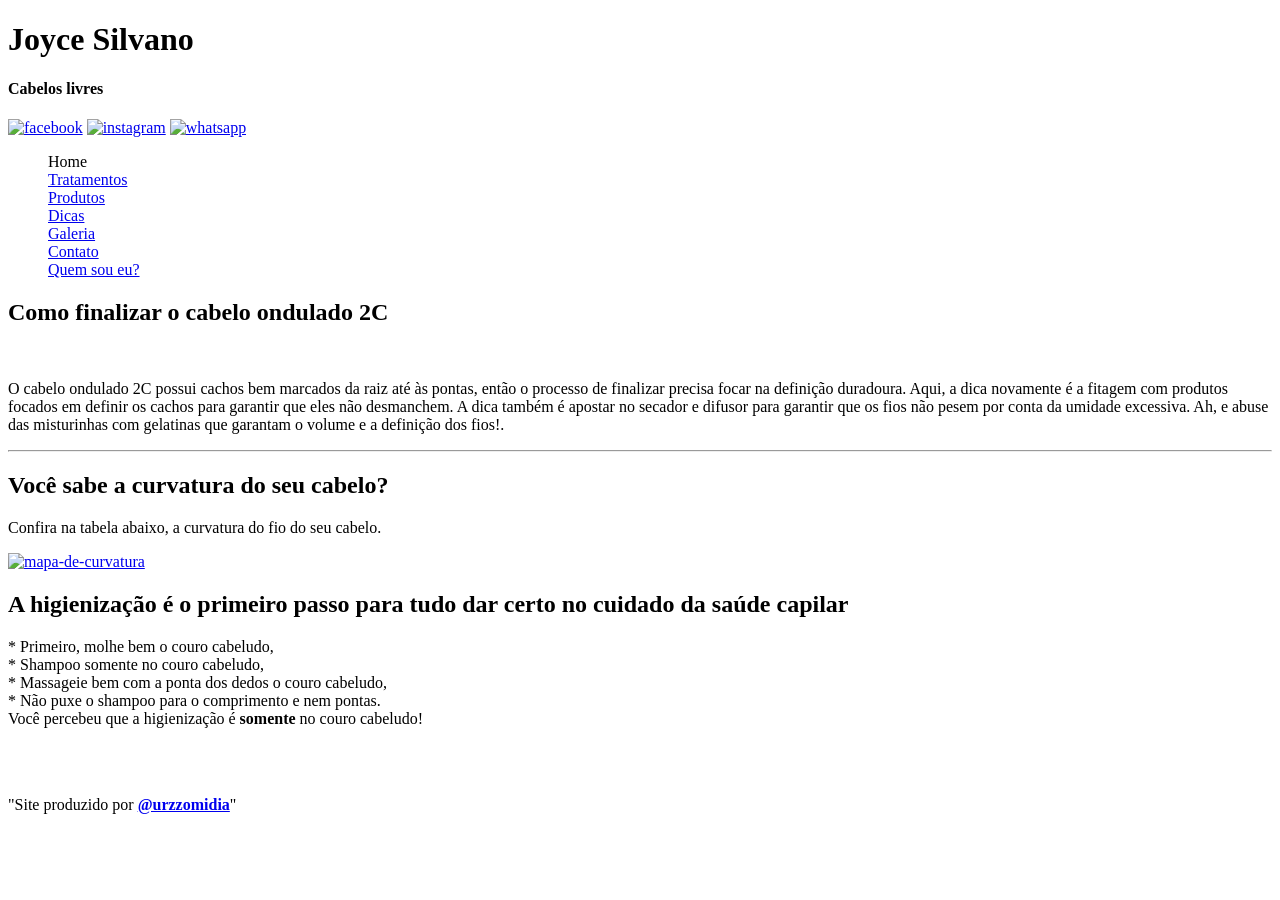
==== index.html @ e8c6a16d "Primeiro commit do site Cantata alguma imagens e dias patas de complementos" ====
<!DOCTYPE html>
<html lang="pt-br">
<head>
    <meta charset="UTF-8">
    <meta http-equiv="X-UA-Compatible" content="IE=edge">
    <meta name="viewport" content="width=device-width, initial-scale=1.0">
    <title>Joyce Silvano - Cabelos Livres</title>
    <link rel="stylesheet" type="text/css" href="./css/estilo.css"/>
    <link rel="stylesheet" type="text/css" href="./css/index.css"/>
</head>
<body>
<!-- SUPERIOR -->
    <header class="bkgsuperior">
        <div class="cabecalho">
            <div class="titulo">
                <h1>Joyce Silvano</h1>
                <h4>Cabelos livres</h4>
            </div>
<!-- SOCIAL -->
            <div class="social">
                <a href="https://www.facebook.com/Joyce-Silvano-cabelos-reais-111105454080975/" target="_blank">
                   <img src="./imagens/logo-facebook.png" alt="facebook"></a>
                <a href="https://www.instagram.com/joycesilvanocabeloslivres/" target ="_blank">
                   <img src="./imagens/logo-instagram.png" alt="instagram"></a>
                <a href="https://wa.me/5551998497549?text=Gostaria%20de%20fazer%20um%20orçamento." target="_blank">
                   <img src="./imagens/logo-whatsapp.png" alt="whatsapp"></a>
            </div>
        </div>
    </header>
<!-- MENU -->
    <nav id="barra-de-menu">
        <ul id="menu" type = none>
            <li class="atual">Home</a></li>
            <li><a href="./tratamentos.html">Tratamentos</a></li>
            <li><a href="./produtos.html">Produtos</a></li>
            <li><a href="./dicas.html">Dicas</a></li>
            <li><a href="./galeria.html">Galeria</a></li>
            <li><a href="./contato.html">Contato</a></li>
            <li><a href="./quem.html">Quem sou eu?</a></li>
        </ul>

    </nav>
<!-- MAIN -->
    <main class="corpo"> 
        <section class="coluna-esquerda">
            <div class="artigo">
                <h2>Como finalizar o cabelo ondulado 2C</h2>
                <div class="ilustrativo">
                    <img class="centro" src="./imagens/2c.png" alt=""> <br>
                    <p class="textos">O cabelo ondulado 2C possui cachos bem 
                        marcados da raiz até às pontas, então o processo de 
                        finalizar precisa 
                        focar na definição duradoura. Aqui, a dica novamente 
                        é a fitagem com produtos focados em definir os 
                        cachos para garantir que eles não desmanchem. 
                        A dica também é apostar no secador e difusor para 
                        garantir que os fios não pesem por conta da umidade 
                        excessiva. Ah, e abuse das misturinhas com gelatinas 
                        que garantam o volume e a definição dos fios!.
                    </p>
                </div>
                <hr>
            </div>
            <div class="artigo">
                <h2>Você sabe a curvatura do seu cabelo?</h2>
                <p class="textos">Confira na tabela abaixo, a curvatura do
                    fio do seu cabelo.
                </p>
                <div class="subartigo"> 
                    <a href="./imagens/mapa-curvatura.jpg" target="_blank">
                        <img class="imagem2" src="./imagens/mapa-curvatura.png" alt="mapa-de-curvatura">
                        <br> 
                    </a>
                </div>
            </div>
        </section>

        <section class="coluna-direita">
            <div class="artigo">
                <h2>A higienização é o primeiro passo para tudo
                    dar certo no cuidado da saúde capilar</h2>
                <p class="textoEsquerda"> 
                    * Primeiro, molhe bem o couro cabeludo,<br>
                    * Shampoo somente no couro cabeludo, <br>
                    * Massageie bem com a ponta dos dedos o couro cabeludo, <br>
                    * Não puxe o shampoo para o comprimento e nem pontas. <br>
                    Você percebeu que a higienização é <strong>somente</strong> 
                    no couro cabeludo!
                </p> <br>
                <img class="imagem2" src="./imagens/higienização2.png" alt="">
            </div>
        </section>
    </main>
    <footer class="rodape">
        <p>"Site produzido por <a href="https://www.instagram.com/urzzomidia/" target="_blank"><strong>@urzzomidia</strong></a>"</p>
    </footer>

<!-- RODAPE DA PAGINA-->
</body>
</html>
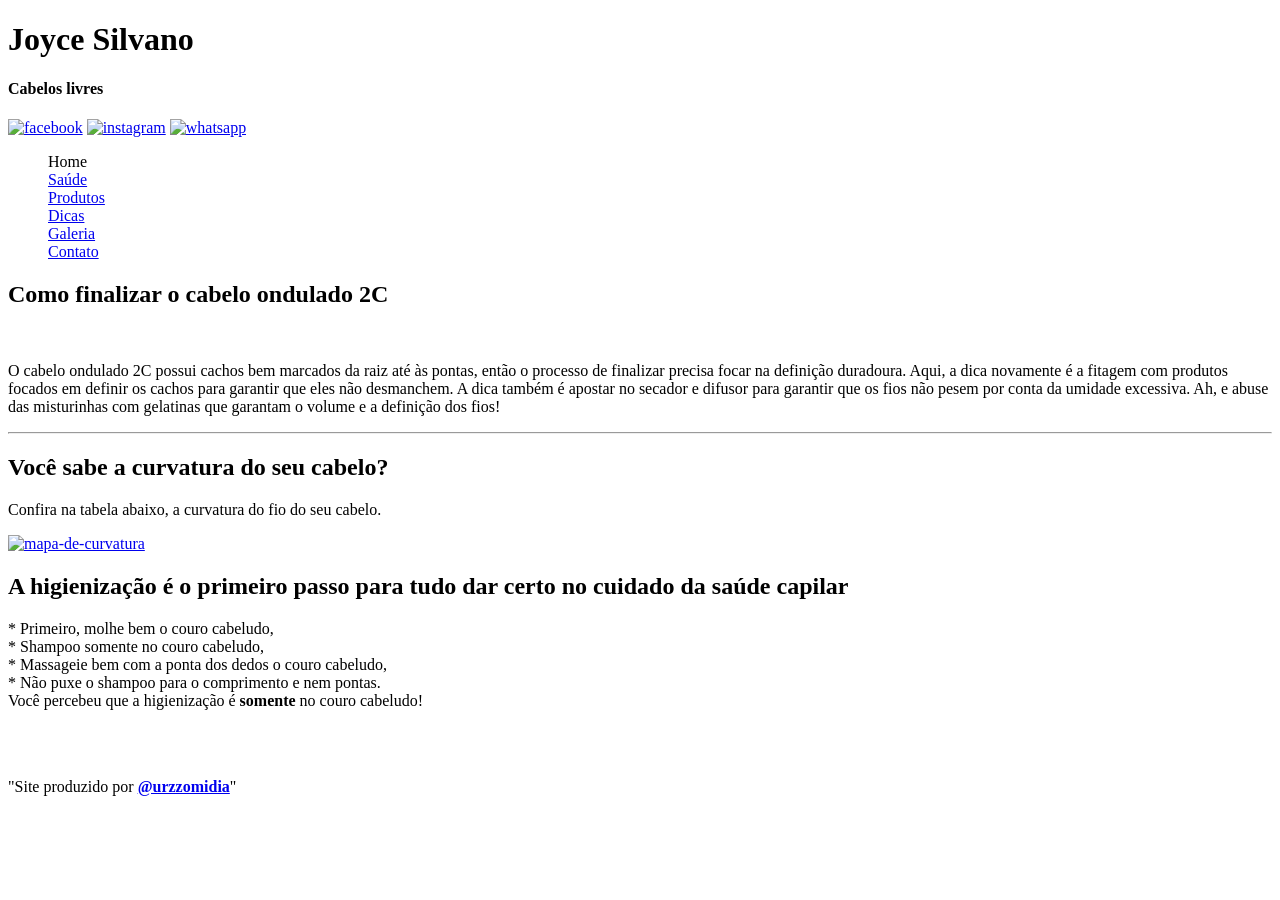
==== commit ec24ec37: "produtos mais atualizações saude no lugar de dicas" ====
--- a/index.html
+++ b/index.html
@@ -31,12 +31,11 @@
     <nav id="barra-de-menu">
         <ul id="menu" type = none>
             <li class="atual">Home</a></li>
-            <li><a href="./tratamentos.html">Tratamentos</a></li>
+            <li><a href="./saude.html">Saúde</a></li>
             <li><a href="./produtos.html">Produtos</a></li>
             <li><a href="./dicas.html">Dicas</a></li>
             <li><a href="./galeria.html">Galeria</a></li>
             <li><a href="./contato.html">Contato</a></li>
-            <li><a href="./quem.html">Quem sou eu?</a></li>
         </ul>
 
     </nav>
@@ -46,7 +45,7 @@
             <div class="artigo">
                 <h2>Como finalizar o cabelo ondulado 2C</h2>
                 <div class="ilustrativo">
-                    <img class="centro" src="./imagens/2c.png" alt=""> <br>
+                    <img class="imagem1" src="./imagens/2c.png" alt=""> <br>
                     <p class="textos">O cabelo ondulado 2C possui cachos bem 
                         marcados da raiz até às pontas, então o processo de 
                         finalizar precisa 
@@ -56,7 +55,7 @@
                         A dica também é apostar no secador e difusor para 
                         garantir que os fios não pesem por conta da umidade 
                         excessiva. Ah, e abuse das misturinhas com gelatinas 
-                        que garantam o volume e a definição dos fios!.
+                        que garantam o volume e a definição dos fios!
                     </p>
                 </div>
                 <hr>
@@ -68,7 +67,7 @@
                 </p>
                 <div class="subartigo"> 
                     <a href="./imagens/mapa-curvatura.jpg" target="_blank">
-                        <img class="imagem2" src="./imagens/mapa-curvatura.png" alt="mapa-de-curvatura">
+                        <img class="imagem1" src="./imagens/mapa-curvatura.png" alt="mapa-de-curvatura">
                         <br> 
                     </a>
                 </div>
@@ -87,7 +86,7 @@
                     Você percebeu que a higienização é <strong>somente</strong> 
                     no couro cabeludo!
                 </p> <br>
-                <img class="imagem2" src="./imagens/higienização2.png" alt="">
+                <img class="imagem2" src="./imagens/higienização.jpeg" alt="">
             </div>
         </section>
     </main>
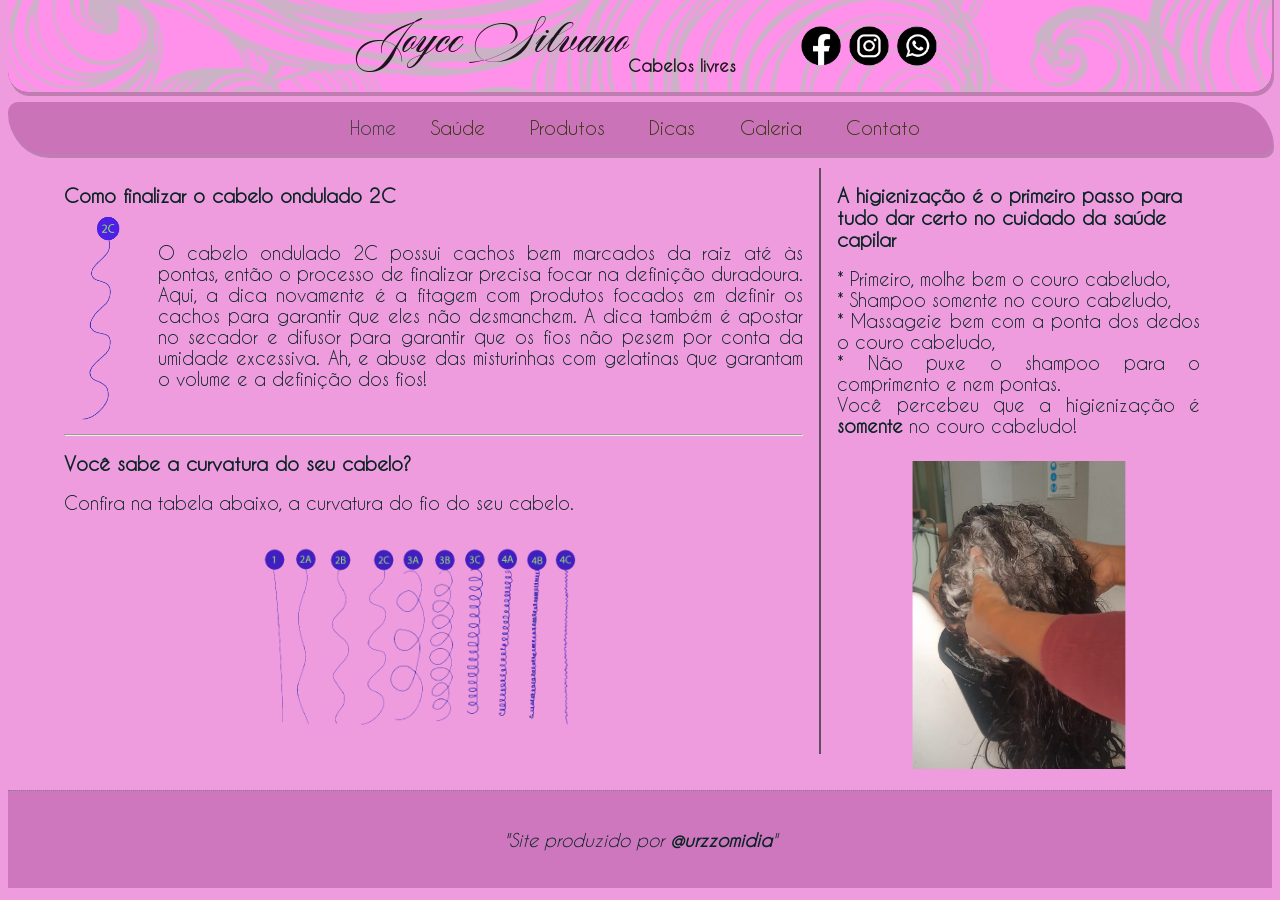
==== commit f82df377: "update body overflow hidden" ====
--- a/index.html
+++ b/index.html
@@ -42,7 +42,7 @@
 <!-- MAIN -->
     <main class="corpo"> 
         <section class="coluna-esquerda">
-            <div class="artigo">
+            <div id="cont_d57b41f1a069f9a5d4c8f3b4dc89d872"><script type="text/javascript" async src="https://www.tempo.com/wid_loader/d57b41f1a069f9a5d4c8f3b4dc89d872"></script></div>            <div class="artigo">
                 <h2>Como finalizar o cabelo ondulado 2C</h2>
                 <div class="ilustrativo">
                     <img class="imagem1" src="./imagens/2c.png" alt=""> <br>
--- a/css/estilo.css
+++ b/css/estilo.css
@@ -0,0 +1,267 @@
+@font-face {
+  font-family: 'fonteH4' ;
+  src: url("../fonts/caviar.ttf");
+}
+@font-face {
+  font-family: 'myTitulo' ;
+  src: url("../fonts/aston.ttf");
+}
+
+body {
+  font-family: 'Gill Sans', 'Gill Sans MT', Calibri, 
+               'Trebuchet MS', sans-serif;
+  color: rgb(22, 82, 92);
+  background-color: rgb(238, 156, 222);
+  /* background-color: rgb(68, 43, 92); */
+  text-align: center;
+  align-items: center;
+}
+h1 {
+  font-family: myTitulo;
+}
+h4 {
+  margin-top: -25px;
+  font-family: 'fonteH4';
+}
+/* ------------------------ CABEÇALHO -------------------*/
+.bkgsuperior{
+  height: 6rem;
+  background-image: url("../imagens/bkg1.png");
+  background-blend-mode: saturation;
+  background-clip: padding-box;
+  background-repeat: no-repeat;
+  background-size: 100%;
+  background-color: rgb(238, 156, 222);
+  /* background-color: rgb(130, 68, 170); */
+  border-radius: 0px 0px 20px 20px;
+  box-shadow: 2px 4px rgba(0,0,0,0.2);
+  margin-top: -12px;
+  text-align: center;
+}
+.cabecalho {
+  width: 600px;
+  margin: 0 auto;
+  display: block;
+  position: relative;
+  color: rgb(28, 21, 27);
+}
+.titulo{
+  width: 380px;
+  margin-top: -10px;
+  margin-left: 1rem;
+  display:block;
+  float: left; 
+  font-size: 16px;
+  text-align: left;
+}
+.titulo h4{
+  text-align: right;
+  margin-top: -40px;
+}
+.cabecalho .social{
+  width: 146px;
+  align-items: center;
+  align-items: right;
+  display: block;
+  float: right;    
+  margin-top: 30px;
+}
+.cabecalho .social img{
+  height: 40px;
+  padding-left: 4px;
+}
+.cabecalho .social img:hover{
+  transition: all 1s;
+  height: 43px;
+}
+/* --------------------- BARRA DE MENU ------------------*/
+#barra-de-menu {  
+  margin-top: 10px;
+  display: block;
+  background-color: rgb(202, 115, 185);
+  /* background-color: rgb(75, 36, 108); */
+  border-radius: 10px 40px;
+  box-shadow: 2px 4px rgba(0,0,0,0.2);
+  padding: 10px;
+  text-align: center;
+  color: rgb(1, 67, 45);;
+}
+#barra-de-menu ul {
+  display: inline-block;
+  margin: 0;
+  align-items: center;
+  justify-content: center;
+  margin: 0 auto;
+}
+#barra-de-menu li {
+  padding: 4px 10px;
+  cursor: pointer;
+  font-size: larger;
+  display: inline-block;
+}
+#barra-de-menu:hover {
+  transition: all 1000ms;
+  background-image: url("../imagens/bkg2.png");
+  background-blend-mode: multiply;
+  background-clip: padding-box;
+  background-color: rgb(238, 156, 222);
+  /* background-color: rgb(104, 58, 141); */
+}
+#barra-de-menu a{
+  color:rgb(55, 53, 15);
+  font-family: fonteH4;
+  font-weight: 100;
+  transition: all 1000ms;
+  padding: 4px 10px;
+  text-decoration: none;
+}
+#barra-de-menu a:hover{
+  padding: 4px 20px;
+  background-color: aquamarine;
+  color: rgb(42, 42, 42);
+  border-radius: 6px;
+}
+.atual{
+  font-family: fonteH4;
+  cursor: none;
+  background-color: none;
+  color: rgb(62, 61, 61);
+}
+.atual:hover{
+  background-color: none;
+}
+ul#menu{
+  margin:0; padding: 0;
+}
+/*--------------------------- RODAPE -------------------------*/
+
+.rodape{
+  border-top: 1px dotted gray;
+  display: block;
+  padding: 20px 40px;
+  margin-bottom: -10px;
+  font-family: fonteH4;
+  color: rgb(8, 35, 35);
+  font-size: larger;
+  font-style: italic;
+  background-color: rgb(207, 119, 190);
+  /* background-color: rgb(101, 33, 166); */
+}
+.rodape a{
+  color: rgb(8, 35, 35);
+  text-decoration: none;
+  background-color: rgb(207, 119, 190);
+}
+.rodape a:hover{
+  padding: 0;
+  border: none;
+  text-decoration: underline;
+}
+/*---------------------- MEDIA QUERY --------------------*/
+@media (max-width: 850px){
+  .cabecalho {
+      width: 95%;
+  }
+  .cabecalho .titulo{
+      width: 300px;
+      margin-top: -10px;
+      margin-left: 4px;
+  }
+  .cabecalho h4{
+      margin-top: -40px;
+  }
+  #barra-de-menu ul {
+      display: inline-block;
+      text-align: center;
+      margin: 4;
+  }
+  #barra-de-menu a{
+      padding: 4px 20px;
+      text-decoration: underline;
+  }
+  #barra-de-menu a:hover{
+      padding: 4px 20px;
+      /* border: 2px solid rgb(56, 26, 56);
+      color: rgb(56, 26, 56); */
+      border-radius: 6px;
+  }
+  .cabecalho .social{
+      width: 120px;
+      margin-top: 40px;
+  }
+  .cabecalho .social img{
+      height: 30px;
+      padding-left: 4px;
+  }
+  .cabecalho .social img:hover{
+      transition: all 1s;
+      height: 32px;
+  }
+}
+@media (max-width: 470px){
+  #barra-de-menu{
+      padding: 20px;
+  }
+  .rodape{
+      float: none;
+      display: block;
+      position: relative;
+      margin: 0 auto;
+      align-items: center;
+      width: 80%; 
+ } 
+  .cabecalho .social img:hover{
+      height: 33px;
+  }
+}
+@media (max-width: 460px){
+  .bkgsuperior{
+    height: 8rem;
+    display: block;
+}
+
+  .titulo{
+    height: 3rem;
+}
+  .titulo h1{
+      font-size: 26px;
+      float: none;
+  }
+  .titulo h4{
+      height: 22px; 
+      margin-top: -30px;
+      margin-right: 30px;
+      margin-bottom: 10px;
+  }
+}
+@media (max-width: 320px){
+  .social{
+      display: block;
+      position: relative;
+      margin: 0 auto;
+      height: 30px;
+      padding-top: 5px;
+      float:right;
+  }
+  #barra-de-menu{
+      display: block;
+      float: none;
+      padding: 0;
+      margin: 0;
+      margin-top: 1rem;
+  }
+  #barra-de-menu #menu{
+      display: block;
+      width: 90%;
+      text-align: center;
+      margin: 0 auto;
+      margin-top: 1rem;
+      padding: 1rem;;
+  }
+  #barra-de-menu li{
+    display: block;
+  }
+ .rodape{
+      width: 72%;
+  }
+}
--- a/css/index.css
+++ b/css/index.css
@@ -0,0 +1,125 @@
+/* ----------------------- CORPO DO SITE ----------------*/
+p{
+    font-size: 18px;
+}
+.corpo { 
+    font-family: fonteH4;
+    font-size: 16px;
+    margin: 0 auto;
+    margin-top: 14px;
+    margin-bottom: 14px;
+    display: grid;
+    grid-template-columns: 2fr 1fr;
+    grid-gap: 1rem;
+    color: rgb(8, 35, 35);
+    width: 90vw;
+    align-items: flex-start;
+}
+hr{
+    color:2px solid rgba(35, 35, 37, 0.799);
+}
+.coluna-esquerda{
+    margin: 1rem;
+    margin: 0;
+    padding-right: 1rem;
+    border-right: 2px solid rgba(61, 61, 63, 0.799);
+    text-align: justify;
+}
+.coluna-direita{
+    margin: 1rem;
+    margin-top: 0;
+    margin-left: 0px;
+    text-align: justify;
+}
+.artigo{
+    display: block;
+    position: relative;
+    float: none;
+    text-align: center;
+    justify-content: center;
+}
+.artigo p{
+    text-align: justify;
+}
+.artigo h2{
+    font-size: 19px;
+    margin-bottom: 0px;
+    text-align: left;
+}
+.imagem1{
+    height: 220px;
+    margin-right: 2rem;
+    margin-left: 1rem;
+    filter: invert(.9);
+}
+.ilustrativo{
+    display: flex;
+    align-items: center;
+}
+.ilustrativo p{
+    font-size: 18px;
+}
+.subartigo{
+    display: block;
+    float: none;
+    position: relative;
+    justify-content: center;
+}
+.centro{
+    display: inline-block;
+    justify-content: center;
+}
+.centro2{
+    display: inline-flex;
+    width: 90%;
+    justify-content: center;
+}
+.textoEsquerda{
+    justify-content: left;
+    text-align: right;
+}
+.imagem1{
+    filter: invert(.9);
+}
+.imagem2{
+    height: 220px;
+    margin-right: 2rem;
+    margin-left: 1rem;
+
+    transform: scale(1.4);
+    margin: 2rem;
+}
+/*---------------------- MEDIA QUERY --------------------*/
+@media (max-width: 840px){
+    .corpo{
+        display: block;
+    }
+    .coluna-direita, .coluna-esquerda{
+        margin: 0 auto;
+        padding: 0;
+        border: none;
+    }
+    .coluna-esquerda{
+        margin-bottom: 1rem;
+        padding-bottom: 1rem;
+        border-bottom: 1px solid gray;
+    }
+}
+@media (max-width: 320px){
+    .subartigo{
+        margin: 0px;
+        padding: 0px;
+    }
+    .imagem2{
+        width: 50vh;
+    }
+    .centro2{
+        width: 80%;
+    }
+    .textoEsquerda{
+        text-align: left;
+    }
+    .coluna-direita{
+        margin-bottom: 2rem;
+    }
+}
